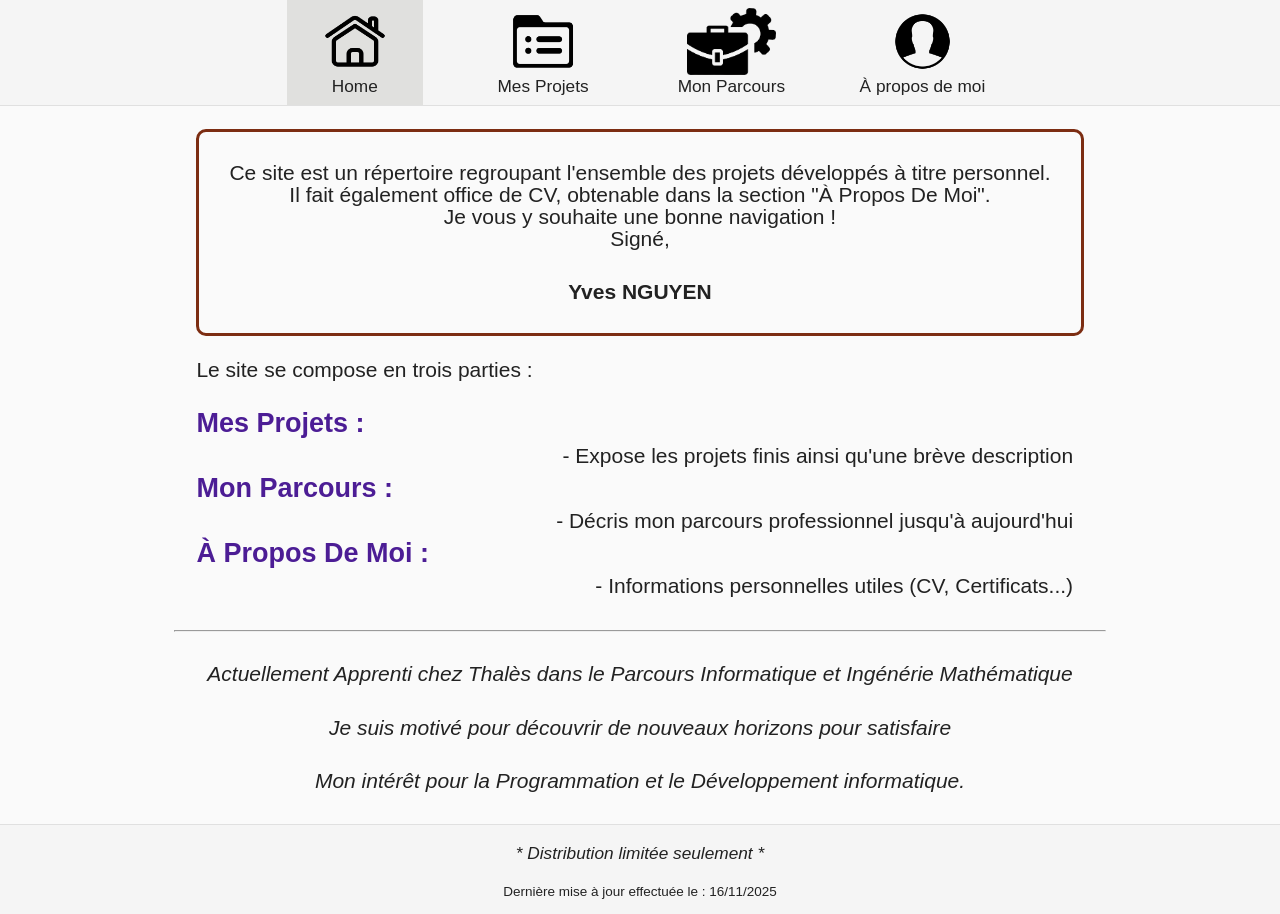
==== index.html @ 25fddba3 "Last rebase for personnal website + Deleted useless files" ====
<!DOCTYPE html>
<html lang="en">

<head>
    <meta charset="UTF-8">
    <meta name="viewport" content="width=device-width, initial-scale=1.0">
    <title>Portefolio</title>
</head>

<link rel="stylesheet" href="./css/global.css">
<link rel="stylesheet" href="./css/menubar_header.css">
<link rel="stylesheet" href="./css/sidebar_phone.css">
<link rel="stylesheet" href="./css/main_section_home.css">

<body>
    <header>
        <div id="sidebar_phone">
            <div id="sidebar_phone_burger">
                <div id="sidebar_phone_burger_div">
                    <img src="./img/icons/burger_icon.png" alt="burger_menu">
                </div>
                <div id="sidebar_phone_container">
                    <div id="sidebar_phone_home" class="demark">
                        <a id="sidebar_phone_home_a" href="./index.html">
                            <div>
                                <img src="./img/icons/home_icon.png" alt="home_section">
                                <p>Home</p>
                            </div>
                        </a>
                    </div>
                    <div id="sidebar_phone_myprojects">
                        <a id="sidebar_phone_myprojects_a" href="./html/mes_projets.html">
                            <div>
                                <img src="./img/icons/myprojects_icon.png" alt="mes_projets_section">
                                    <p>Mes Projets</p>
                            </div>
                        </a>  
                    </div>
                    <div id="sidebar_phone_experience">
                        <a id="sidebar_phone_experience_a" href="./html/mon_parcours.html">
                            <div>
                                <img src="./img/icons/experience_icon.png" alt="mon_parcours_section">
                                <p>Mon Parcours</p>
                            </div>
                        </a>  
                    </div>
                    <div id="sidebar_phone_about_me">
                        <a id="sidebar_phone_about_me_a" href="./html/a_propos_de_moi.html">
                            <div>
                                <img src="./img/icons/about_me_icon.png"  alt="a_propos_de_moi_section">
                                <p>À propos de moi</p>
                            </div>
                        </a>  
                    </div>
                </div>
            </div> 
        </div>
        <div id="menubar_header">
            <div id="menubar_header_home" class="demark">
                <a id="menubar_header_home_a" href="./index.html">
                    <div id="menubar_header_home_a_div">
                        <img src="./img/icons/home_icon.png" alt="home_section">
                        <p>Home</p>
                    </div>
                </a>
            </div>
            <div id="menubar_header_myprojects">
                <a id="menubar_header_myprojects_a" href="./html/mes_projets.html">
                    <div id="menubar_header_myprojects_a_div">
                        <img src="./img/icons/myprojects_icon.png" alt="mes_projests_section">
                        <p>Mes Projets</p>
                    </div>
                </a>
            </div>
            <div id="menubar_header_experience">
                <a id="menubar_header_experience_a" href="./html/mon_parcours.html">
                    <div id="menubar_header_experience_a_div">
                        <img src="./img/icons/experience_icon.png" alt="mon_parcours_section">
                        <p>Mon Parcours</p>
                    </div>
                </a>
            </div>
            <div id="menubar_header_about_me">
                <a id="menubar_header_about_me_a" href="./html/a_propos_de_moi.html">
                    <div id="menubar_header_about_me_a_div">
                        <img src="./img/icons/about_me_icon.png" alt="a_propos_de_moi_section">
                        <p>À propos de moi</p>
                    </div>
                </a>
            </div>
        </div>
        <div id="sidebar_phone_burger_exit"></div>
    </header>
    <main>
        <section id="main_section">
            <div id="main_section_intro">
                <p>Ce site est un répertoire regroupant l'ensemble des projets développés à titre personnel.</p>
                <p>Il fait également office de CV, obtenable dans la section "À Propos De Moi".</p>
                <p>Je vous y souhaite une bonne navigation !</p>
                <p>Signé,</p>
                <p id="main_section_intro_line4"><b>Yves NGUYEN</b></p>
            </div>
            <div id="main_section_body">
                <p id="main_section_body_line1">Le site se compose en trois parties : </p>
                <p class="main_section_body_title">Mes Projets : </p>
                <p  class="main_section_body_text"> - Expose les projets finis ainsi qu'une brève description</p>
                <p class="main_section_body_title">Mon Parcours : </p>
                <p  class="main_section_body_text"> - Décris mon parcours professionnel jusqu'à aujourd'hui</p>
                <p class="main_section_body_title">À Propos De Moi : </p>
                <p  class="main_section_body_text"> - Informations personnelles utiles (CV, Certificats...)</p>
            </div>
            <hr>
            <div id="main_section_citation">
                <p>Actuellement Apprenti chez Thalès dans le Parcours Informatique et Ingénérie Mathématique</p>
                <p>Je suis motivé pour découvrir de nouveaux horizons pour satisfaire</p>
                <p>Mon intérêt pour la Programmation et le Développement informatique.</p>
            </div>
        </section>
    </main>
    <footer>
        <p>* Distribution limitée seulement *</p>
        <p id="footer_actualisation">Dernière mise à jour effectuée le : 16/11/2025</p>
    </footer>
</body>
<script src="./js/sidebar_burger.js"></script>
</html>
---- css/global.css ----
/*####################################
  #                                  #
  #    Global css of the page        #
  #                                  #
  ##################################*/

:root{
    --body_color : #222222;
    --border_color_general : #E0E0E0;
    --border_color_special : #ffd166;
    --border_color_mon_parcours :  #c1daca;
    --font_size_header : clamp(15px,10vw,1.15rem);
    --background_white_init : #F5F5F5;
    --font_main_section : clamp(16px,6vw,1.4rem);
    --font_main_section_mon_parcours : clamp(15px,5vw,1.4rem);
    --font_main_section_title : clamp(20px,6vw,1.8rem);
    --font_main_section_small_title : clamp(17px,5vw,1.5rem);
    --background_body : #FAFAFA;
    --body_color_title : #4C1D95;
    --border_color_warning : #7C2D12;
    --font_footer_act : clamp(10px,10vw,0.9rem);
    --link_demark_color : #a7c957;
    --background_a_propos_de_moi : rgb(235, 235, 235);
    --demark_color : #e0e0de; 
}

html{
    font:15px/22px arial,sans-serif;
}

body{
    margin : 0;
    color : var(--body_color);
    background-color: var(--background_body);
}

header{
    border-bottom : 1px solid var(--border_color_general);
    background-color: var(--background_white_init);
}

main{
    background-color: var(--background_body);
}

footer{
    border-top : 1px solid var(--border_color_general);
    font-size: var(--font_size_header);
    font-style: italic;
    font-family: 'Franklin Gothic Medium', 'Arial Narrow', Arial, sans-serif;
    text-align: center;
    display:flex;
    flex-direction: column;
    justify-content: center;
    align-items: center;
    background-color: var(--background_white_init);
}

#footer_actualisation{
    font-style:normal;
    font-size: var(--font_footer_act);
    padding-bottom:0.8em;
    margin: 0;
}

.demark{
    background-color: var(--demark_color);
}

@media (max-width:900px){
    header{
        display: flex;
    }
}
---- css/menubar_header.css ----
@import 'global.css';

/*####################################
  #                                  #
  #         Menubar css              #
  #                                  #
  ##################################*/

#menubar_header{
    display:flex;
    justify-content: center;
    gap : 3.5em;
}

#menubar_header_home, #menubar_header_myprojects, #menubar_header_experience, #menubar_header_about_me{
    text-align: center;
    font-size: var(--font_size_header);
    padding:0.4em;
}

#menubar_header_home_a, #menubar_header_myprojects_a, #menubar_header_experience_a, #menubar_header_about_me_a{
    text-decoration: none;
}

#menubar_header_home_a_div, #menubar_header_myprojects_a_div, #menubar_header_experience_a_div, #menubar_header_about_me_a_div{
    display:flex;
    flex-direction: column;
    align-items:center;
    border : 1px solid transparent;
}

#menubar_header_home_a:hover #menubar_header_home_a_div,#menubar_header_myprojects_a:hover #menubar_header_myprojects_a_div,#menubar_header_experience_a:hover #menubar_header_experience_a_div, #menubar_header_about_me_a:hover #menubar_header_about_me_a_div{
    transform : scale(1.04);
    transition : 0.35s ease-out;
}

#menubar_header_home_a_div img, #menubar_header_myprojects_a_div img, #menubar_header_experience_a_div img, #menubar_header_about_me_a_div img{
    object-fit: contain;
    aspect-ratio: 16/9;
    width:120px;
    max-width: 100%;
}

#menubar_header_home_a_div p, #menubar_header_myprojects_a_div p, #menubar_header_experience_a_div p, #menubar_header_about_me_a_div p{
    color:var(--body_color);
    margin-top : 0px;
    margin-bottom: 0px;
}


@media (max-width:900px){
    #menubar_header{
        display: none;
    }
    
}
---- css/sidebar_phone.css ----
@import 'global.css';

/*####################################
  #                                  #
  #    Sidebar_phone_responsive      #
  #                                  #
  ##################################*/

#sidebar_phone{
    display: none;
    flex-direction: column;
    width:125px;
    max-width:50%;
}

#sidebar_phone_container{
    width:125px;  
    overflow: hidden;
    background-color: var(--background_white_init);
    position:absolute;
    height:0;
    max-width:100%;
    z-index:1;
}

.sidebar_phone_container_added{
    border-right : 1px solid var(--border_color_general);
    border-bottom : 1px solid var(--border_color_general);
}

#sidebar_phone_burger{
    position: relative;
}
.sidebar_phone_burger_added{
    border-right : 1px solid var(--border_color_general);
}

#sidebar_phone_burger_div:hover{
    cursor: pointer;
}

#sidebar_phone_home_a, #sidebar_phone_myprojects_a, #sidebar_phone_experience_a, #sidebar_phone_about_me_a{
    text-decoration: none;
    color : var(--body_color);
}

#sidebar_phone_burger_div img, #sidebar_phone_home_a img, #sidebar_phone_myprojects_a img, #sidebar_phone_experience_a img, #sidebar_phone_about_me_a img{
    object-fit: contain;
    aspect-ratio: 16/9;
    width:100%;
}

#sidebar_phone_home, #sidebar_phone_myprojects, #sidebar_phone_experience, #sidebar_phone_about_me, #sidebar_phone_container{
    text-align: center;
    font-size: var(--font_size_header);
}

#sidebar_phone_burger_exit{
    flex-grow: 1;
    background-color: var(--background_white_init);
}



@media (max-width:900px){
    #sidebar_phone{
        display: flex;
    }
}
---- css/main_section_home.css ----
@import 'global.css';

main{
    display:flex;
    justify-content:center;
    align-items: center;
}

/*##############################################
  #              Main Section Intro            #
  #############################################*/

#main_section_intro{
    margin: 1.5em 1.5em 0;
    border : 3px solid var(--border_color_warning);
    padding : 2em;
    border-radius:10px;
}

#main_section_intro p{
    font-size:var(--font_main_section);
    margin: 0;
    text-align: center;
}

#main_section_intro_line4{
    padding-top:1.5em;
}

/*##############################################
  #              Main Section Body             #
  #############################################*/

#main_section_body{
    margin: 1.5em 1.5em;
}
#main_section_body p{
    margin: 0;
}

.main_section_body_text{
    font-size:var(--font_main_section);
    padding:0.5em 0.5em 0.5em 2em;
    text-align: right;
}

.main_section_body_title{
    font-size:var(--font_main_section_title);
    color : var(--body_color_title);
    font-weight: bold;
}

#main_section_body_line1{
    padding-bottom:1.5em;
    font-size:var(--font_main_section);
}

/*##############################################
  #              Main Section Citation         #
  #############################################*/

#main_section_citation{
    text-align:center;
    margin-top : 1.5em;
    margin-bottom : 1.5em;
}
#main_section_citation p{
    margin: 1.5em 1.5em;
    font-size:var(--font_main_section);
    font-style: italic;
    font-family: 'Franklin Gothic Medium', 'Arial Narrow', Arial, sans-serif;
}
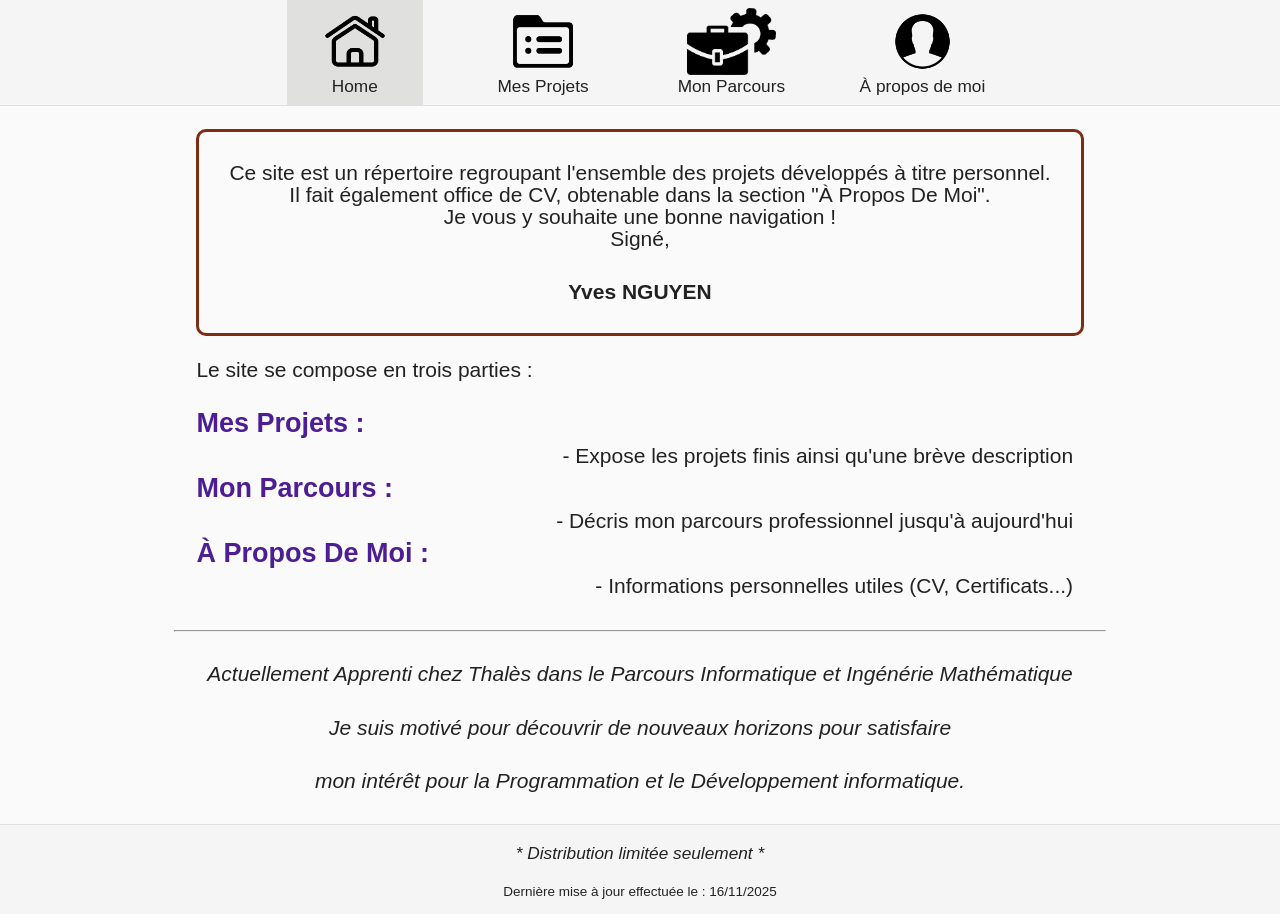
==== commit d2e0cb62: "Update" ====
--- a/index.html
+++ b/index.html
@@ -113,7 +113,7 @@
             <div id="main_section_citation">
                 <p>Actuellement Apprenti chez Thalès dans le Parcours Informatique et Ingénérie Mathématique</p>
                 <p>Je suis motivé pour découvrir de nouveaux horizons pour satisfaire</p>
-                <p>Mon intérêt pour la Programmation et le Développement informatique.</p>
+                <p>mon intérêt pour la Programmation et le Développement informatique.</p>
             </div>
         </section>
     </main>
